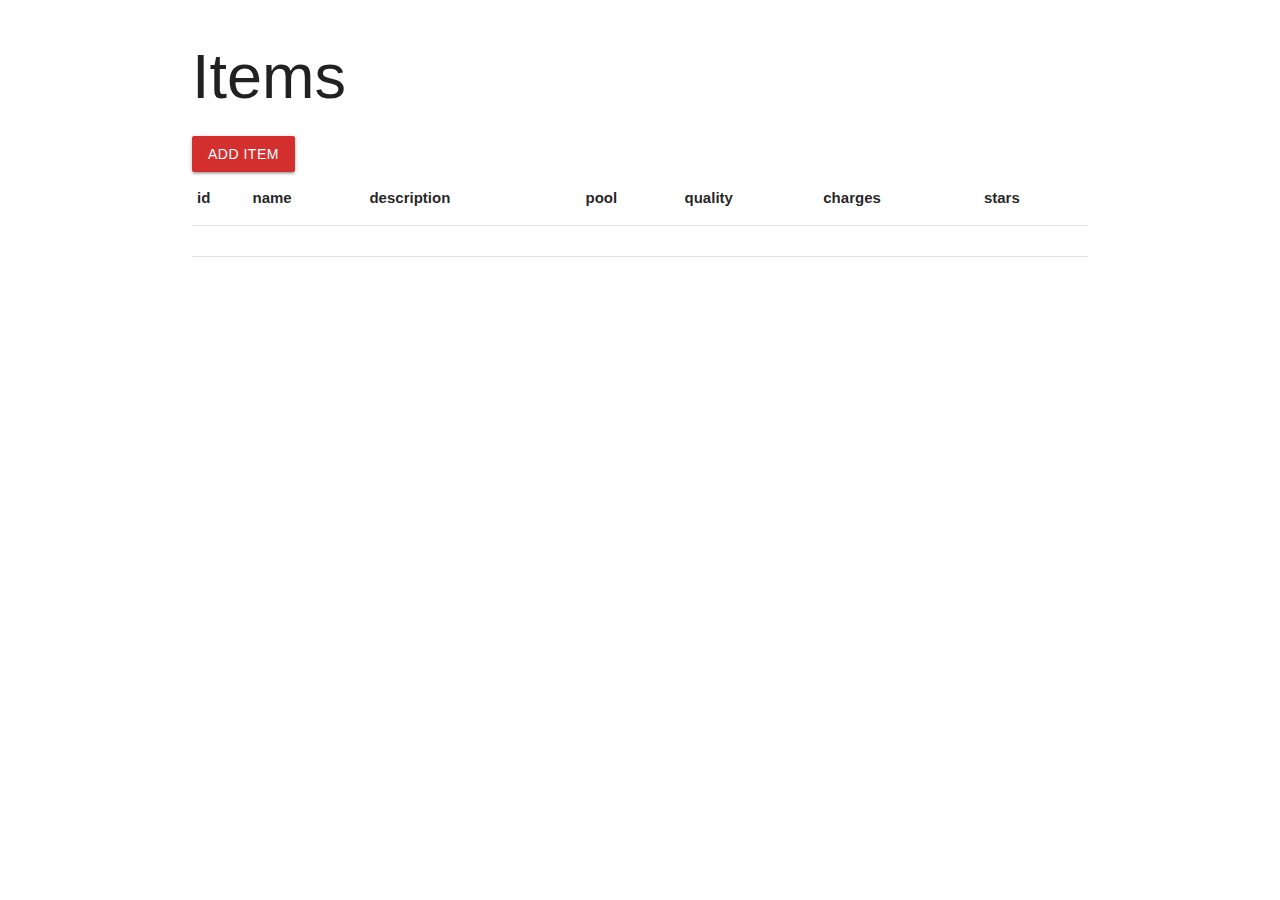
==== src/main/resources/templates/items/index.html @ 9e3ea5e1 "initial commit" ====
<!DOCTYPE html>
<html lang="pt-br" xmlns:th="http://thymeleaf.org">
<head>
    <meta charset="UTF-8">
    <meta http-equiv="X-UA-Compatible" content="IE=edge">
    <meta name="viewport" content="width=device-width, initial-scale=1.0">
    <link rel="stylesheet" href="styles/items.css">
    <title>Spring Project - List Items</title>
    
    <link rel="stylesheet" href="https://cdnjs.cloudflare.com/ajax/libs/materialize/1.0.0/css/materialize.min.css">
    <script src="https://cdnjs.cloudflare.com/ajax/libs/materialize/1.0.0/js/materialize.min.js"></script>
</head>
<body>
    <main class="container">
        <h1>Items</h1>
        <a href="/items/add" class="btn red darken-2">
            Add Item
        </a>
        <table>
            <thead>
                <tr>
                    <th>id</th>
                    <th>name</th>
                    <th>description</th>
                    <th>pool</th>
                    <th>quality</th>
                    <th>charges</th>
                    <th>stars</th>
                </tr>
            </thead>
            <tbody>
                <tr th:each="item, key : ${items}">
                    <td th:text="${item.id}"></td>
                    <td th:text="${item.name}"></td>
                    <td th:text="${item.description}"></td>
                    <td th:text="${item.pool}"></td>
                    <td th:text="${item.quality}"></td>
                    <td th:text="${item.charges}"></td>
                    <td th:text="${item.stars}"></td>
                </tr>
            </tbody>
        </table>
    </main>
</body>
</html>
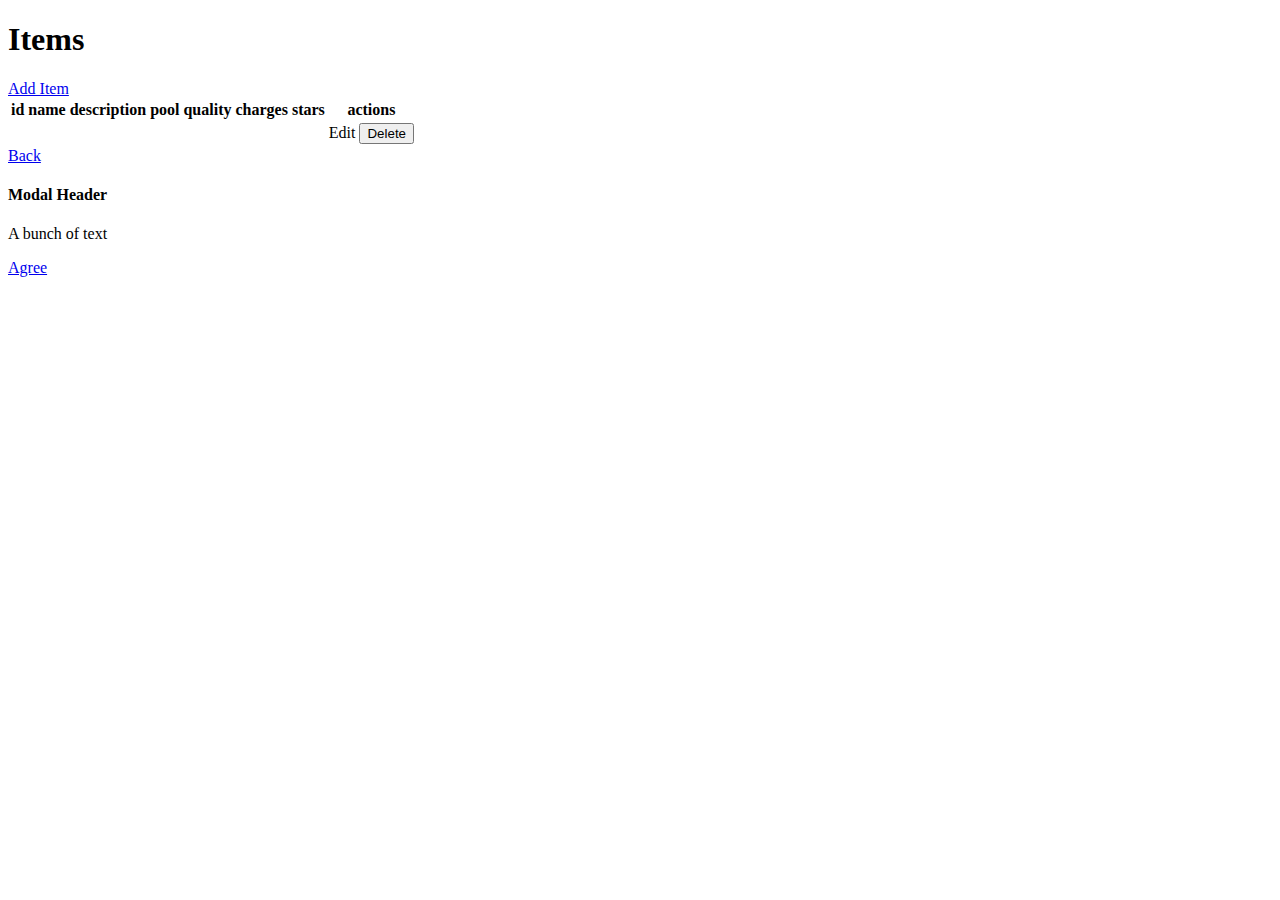
==== commit cf2994e3: "First commit" ====
--- a/src/main/resources/templates/items/index.html
+++ b/src/main/resources/templates/items/index.html
@@ -1,16 +1,12 @@
 <!DOCTYPE html>
 <html lang="pt-br" xmlns:th="http://thymeleaf.org">
 <head>
-    <meta charset="UTF-8">
-    <meta http-equiv="X-UA-Compatible" content="IE=edge">
-    <meta name="viewport" content="width=device-width, initial-scale=1.0">
-    <link rel="stylesheet" href="styles/items.css">
+    <head th:insert="components/header :: header"></head>
+    <link rel="stylesheet" href="/styles/items.css">
     <title>Spring Project - List Items</title>
-    
-    <link rel="stylesheet" href="https://cdnjs.cloudflare.com/ajax/libs/materialize/1.0.0/css/materialize.min.css">
-    <script src="https://cdnjs.cloudflare.com/ajax/libs/materialize/1.0.0/js/materialize.min.js"></script>
 </head>
 <body>
+    <body th:insert="components/header :: navbar"></body>
     <main class="container">
         <h1>Items</h1>
         <a href="/items/add" class="btn red darken-2">
@@ -26,6 +22,7 @@
                     <th>quality</th>
                     <th>charges</th>
                     <th>stars</th>
+                    <th>actions</th>
                 </tr>
             </thead>
             <tbody>
@@ -37,9 +34,40 @@
                     <td th:text="${item.quality}"></td>
                     <td th:text="${item.charges}"></td>
                     <td th:text="${item.stars}"></td>
+                    <td class="td-actions">
+                        <div class="table-actions">
+                            <a
+                                th:href="@{'/items/'+${item.id}}"
+                                class="btn green darken-1"
+                            >
+                                Edit
+                            </a>
+                            <button 
+                                class="btn red accent-4 item-delete"
+                                th:attr="data-id=${item.id}"
+                            >
+                                Delete
+                            </button>
+                        </div>
+                    </td>
                 </tr>
             </tbody>
         </table>
+        <a href="/" class="btn grey btn-back">
+            Back
+        </a>
+        <div id="modal1" class="modal modal-fixed-footer">
+            <div class="modal-content">
+              <h4>Modal Header</h4>
+              <p>A bunch of text</p>
+            </div>
+            <div class="modal-footer">
+              <a href="#!" class="modal-close waves-effect waves-green btn-flat">Agree</a>
+            </div>
+          </div>
     </main>
+    
+    <script src="/javascript/items.js"></script>
+    <body th:insert="components/footer :: footer"></body>
 </body>
 </html>